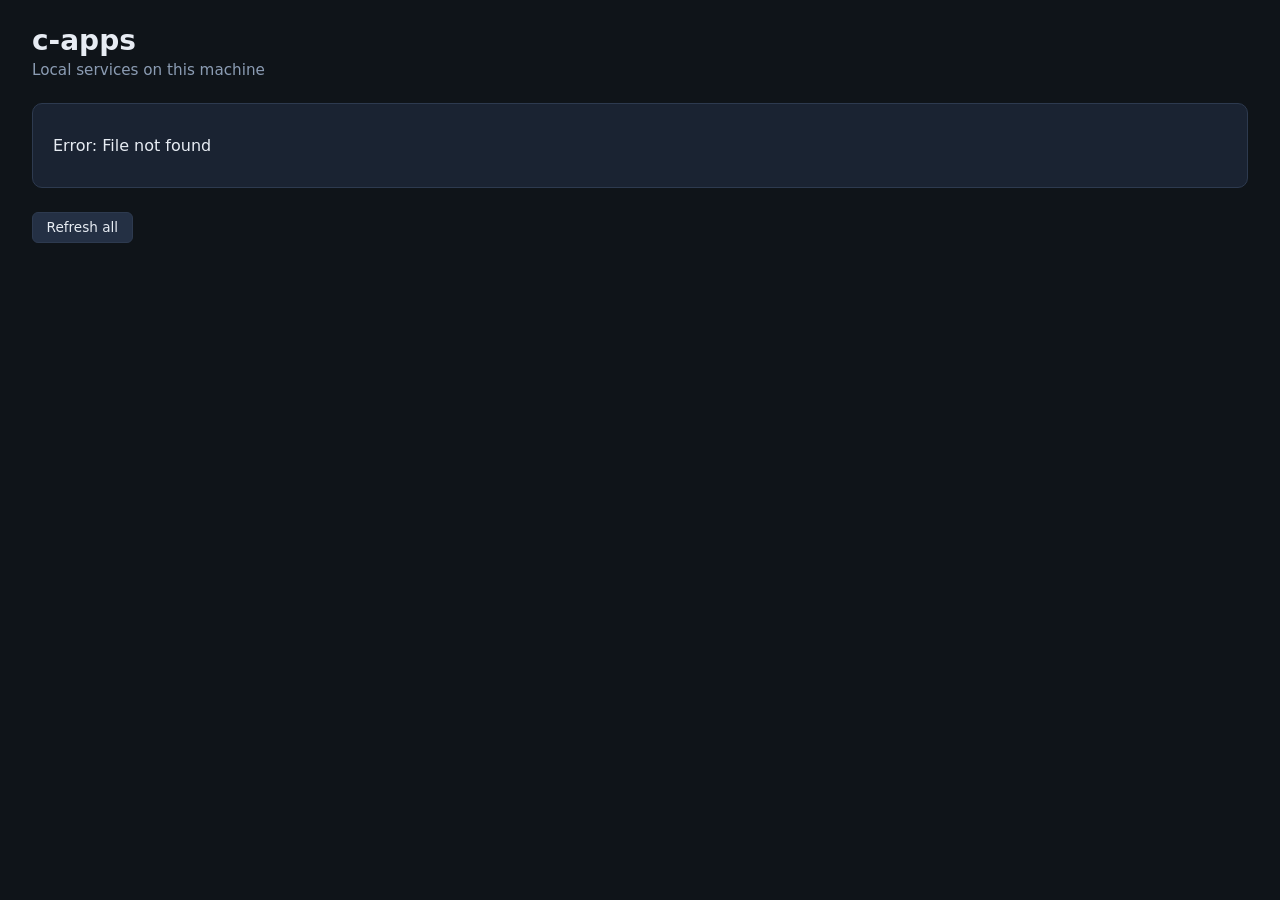
==== static/index.html @ 67bada16 "Initial commit: c-apps local dashboard for Chee apps." ====
<!DOCTYPE html>
<html lang="en">
<head>
  <meta charset="UTF-8" />
  <meta name="viewport" content="width=device-width, initial-scale=1" />
  <title>c-apps</title>
  <link rel="stylesheet" href="/static/style.css" />
</head>
<body>
  <header>
    <h1>c-apps</h1>
    <p class="subtitle">Local services on this machine</p>
  </header>
  <main>
    <ul id="apps" class="app-list"></ul>
  </main>
  <footer>
    <button type="button" id="refresh">Refresh all</button>
    <span id="updated"></span>
  </footer>
  <script src="/static/app.js"></script>
</body>
</html>
---- static/style.css ----
:root {
  --bg: #0f1419;
  --card: #1a2332;
  --text: #e7ecf3;
  --muted: #8b9cb3;
  --up: #3dd68c;
  --down: #f07178;
  --accent: #6cb6ff;
  --border: #2d3a4f;
}

* {
  box-sizing: border-box;
}

body {
  margin: 0;
  min-height: 100vh;
  font-family: "Segoe UI", system-ui, sans-serif;
  background: var(--bg);
  color: var(--text);
  display: flex;
  flex-direction: column;
  padding: 1.5rem 2rem 2rem;
}

header h1 {
  margin: 0 0 0.25rem;
  font-size: 1.75rem;
  font-weight: 600;
}

.subtitle {
  margin: 0;
  color: var(--muted);
  font-size: 0.95rem;
}

.app-list {
  list-style: none;
  padding: 0;
  margin: 1.5rem 0;
  display: flex;
  flex-direction: column;
  gap: 0.75rem;
  flex: 1;
}

.app-card.external {
  border-color: #3d4a5c;
}

.app-card .badge {
  font-size: 0.65rem;
  font-weight: 600;
  text-transform: uppercase;
  letter-spacing: 0.04em;
  color: var(--muted);
  border: 1px solid var(--border);
  border-radius: 4px;
  padding: 0.1rem 0.35rem;
  vertical-align: middle;
}

.app-card.is-busy {
  outline: 1px solid var(--border);
}

.app-card {
  display: grid;
  grid-template-columns: 1fr auto;
  gap: 0.5rem 1rem;
  align-items: center;
  background: var(--card);
  border: 1px solid var(--border);
  border-radius: 10px;
  padding: 1rem 1.25rem;
}

.app-card h2 {
  margin: 0;
  font-size: 1.1rem;
  font-weight: 600;
}

.app-card h2 a {
  color: var(--accent);
  text-decoration: none;
}

.app-card h2 a:hover {
  text-decoration: underline;
}

.app-desc {
  grid-column: 1;
  margin: 0;
  color: var(--muted);
  font-size: 0.85rem;
}

.app-meta {
  grid-column: 1;
  font-size: 0.8rem;
  color: var(--muted);
}

.app-meta.health-check span {
  font-family: ui-monospace, Consolas, monospace;
  font-size: 0.75rem;
}

.app-actions {
  grid-row: 1 / span 3;
  grid-column: 2;
  display: flex;
  flex-direction: column;
  align-items: flex-end;
  gap: 0.5rem;
}

.status {
  display: inline-flex;
  align-items: center;
  gap: 0.4rem;
  font-size: 0.85rem;
  font-weight: 500;
}

.status::before {
  content: "";
  width: 8px;
  height: 8px;
  border-radius: 50%;
  background: currentColor;
}

.status.up {
  color: var(--up);
}

.status.down {
  color: var(--down);
}

.status.unknown {
  color: var(--muted);
}

.btn-row {
  display: flex;
  flex-wrap: wrap;
  gap: 0.4rem;
  justify-content: flex-end;
}

.app-card.placeholder {
  color: var(--muted);
}

.app-card.placeholder strong {
  color: var(--text);
}

.app-result {
  grid-column: 1 / -1;
  margin: 0;
  font-size: 0.85rem;
  padding: 0.35rem 0.5rem;
  border-radius: 6px;
}

.app-result[hidden] {
  display: none;
}

.app-result.ok {
  color: var(--up);
  background: rgba(61, 214, 140, 0.1);
}

.app-result.fail {
  color: var(--down);
  background: rgba(240, 113, 120, 0.1);
}

button {
  font: inherit;
  cursor: pointer;
  border: 1px solid var(--border);
  background: #243044;
  color: var(--text);
  border-radius: 6px;
  padding: 0.4rem 0.85rem;
}

button:hover:not(:disabled) {
  background: #2d3d56;
}

button:disabled {
  opacity: 0.5;
  cursor: not-allowed;
}

button.primary {
  background: var(--accent);
  border-color: var(--accent);
  color: #0f1419;
  font-weight: 600;
}

button.primary:hover:not(:disabled) {
  filter: brightness(1.08);
}

footer {
  display: flex;
  align-items: center;
  gap: 1rem;
  color: var(--muted);
  font-size: 0.85rem;
}

#updated {
  font-variant-numeric: tabular-nums;
}
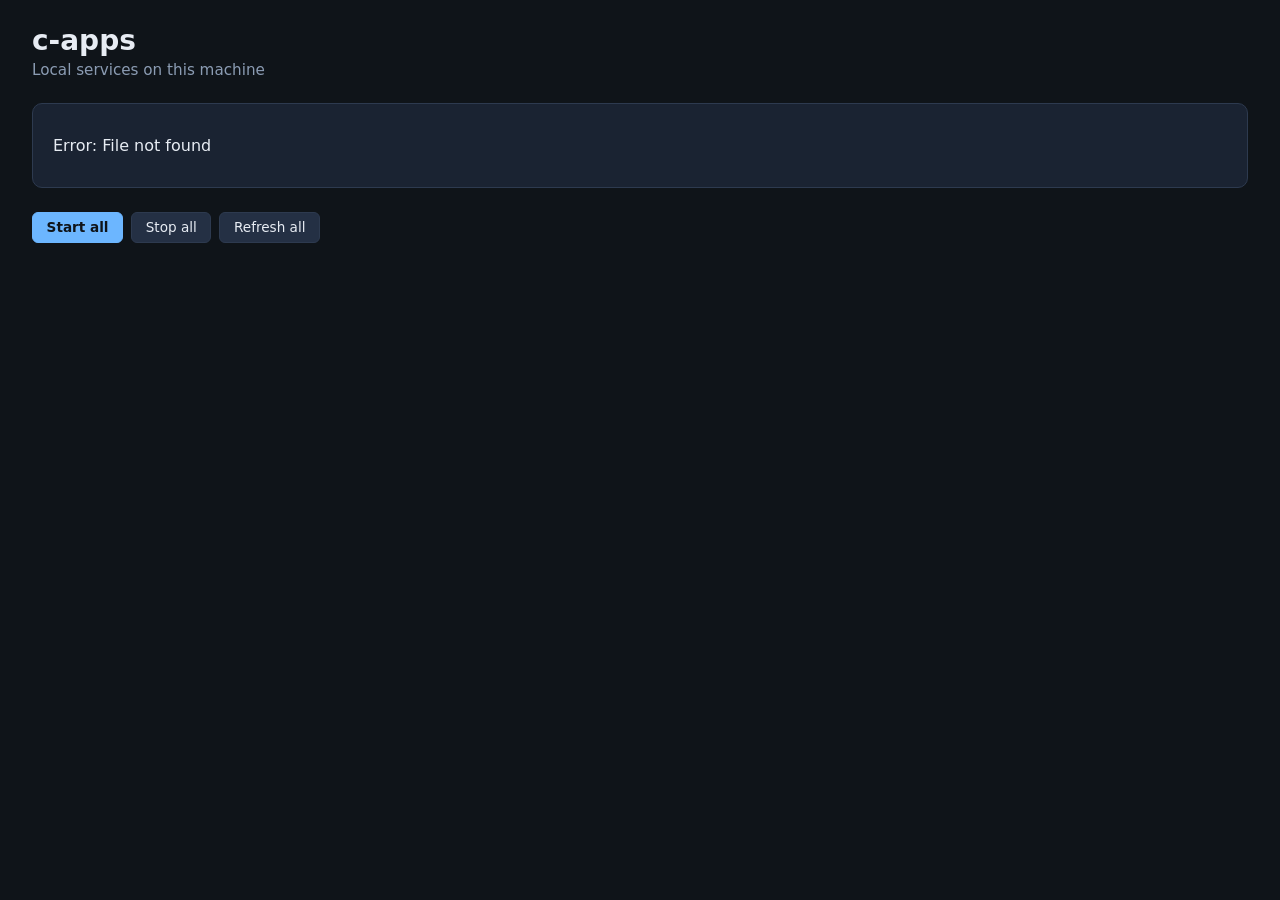
==== commit b8fe129c: "add debug and background launches" ====
--- a/static/index.html
+++ b/static/index.html
@@ -15,7 +15,11 @@
     <ul id="apps" class="app-list"></ul>
   </main>
   <footer>
-    <button type="button" id="refresh">Refresh all</button>
+    <div class="footer-actions">
+      <button type="button" id="start-all" class="primary">Start all</button>
+      <button type="button" id="stop-all">Stop all</button>
+      <button type="button" id="refresh">Refresh all</button>
+    </div>
     <span id="updated"></span>
   </footer>
   <script src="/static/app.js"></script>
--- a/static/style.css
+++ b/static/style.css
@@ -214,12 +214,31 @@
   filter: brightness(1.08);
 }
 
+button.debug {
+  border-color: #5a6d8a;
+  color: #c5d4e8;
+}
+
+button.debug:hover:not(:disabled) {
+  background: #2d3d56;
+  border-color: #6cb6ff;
+}
+
 footer {
   display: flex;
   align-items: center;
+  justify-content: space-between;
   gap: 1rem;
-  color: var(--muted);
-  font-size: 0.85rem;
+  flex-wrap: wrap;
+  color: var(--muted);
+  font-size: 0.85rem;
+}
+
+.footer-actions {
+  display: flex;
+  align-items: center;
+  gap: 0.5rem;
+  flex-wrap: wrap;
 }
 
 #updated {
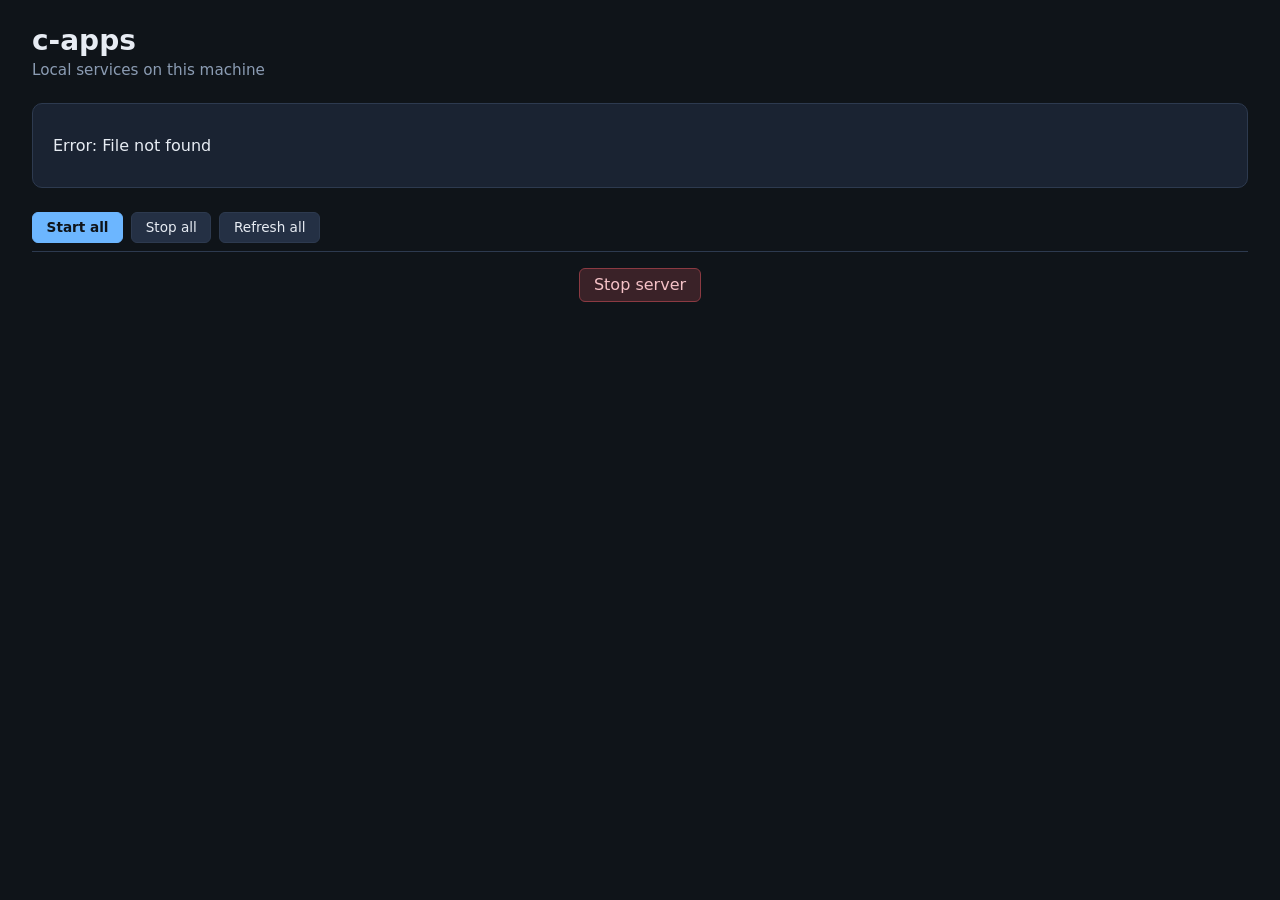
==== commit bb165ce2: "Add cursor-agent primary/backup failover watchdog. Polls primary health on an interval and starts th" ====
--- a/static/index.html
+++ b/static/index.html
@@ -22,6 +22,9 @@
     </div>
     <span id="updated"></span>
   </footer>
+  <div class="server-footer">
+    <button type="button" id="stop-server" class="danger" title="Stop the c-apps dashboard and exit start.bat">Stop server</button>
+  </div>
   <script src="/static/app.js"></script>
 </body>
 </html>
--- a/static/style.css
+++ b/static/style.css
@@ -50,6 +50,11 @@
   border-color: #3d4a5c;
 }
 
+.app-card .badge.failover {
+  color: #e6b84d;
+  border-color: #6a5730;
+}
+
 .app-card .badge {
   font-size: 0.65rem;
   font-weight: 600;
@@ -137,6 +142,10 @@
 
 .status.up {
   color: var(--up);
+}
+
+.status.up-backup {
+  color: #e6b84d;
 }
 
 .status.down {
@@ -244,3 +253,22 @@
 #updated {
   font-variant-numeric: tabular-nums;
 }
+
+.server-footer {
+  display: flex;
+  justify-content: center;
+  margin-top: 0.5rem;
+  padding-top: 1rem;
+  border-top: 1px solid var(--border);
+}
+
+button.danger {
+  border-color: #8b3a42;
+  background: #3a2228;
+  color: #f5c2c7;
+}
+
+button.danger:hover:not(:disabled) {
+  background: #4a2a32;
+  border-color: var(--down);
+}
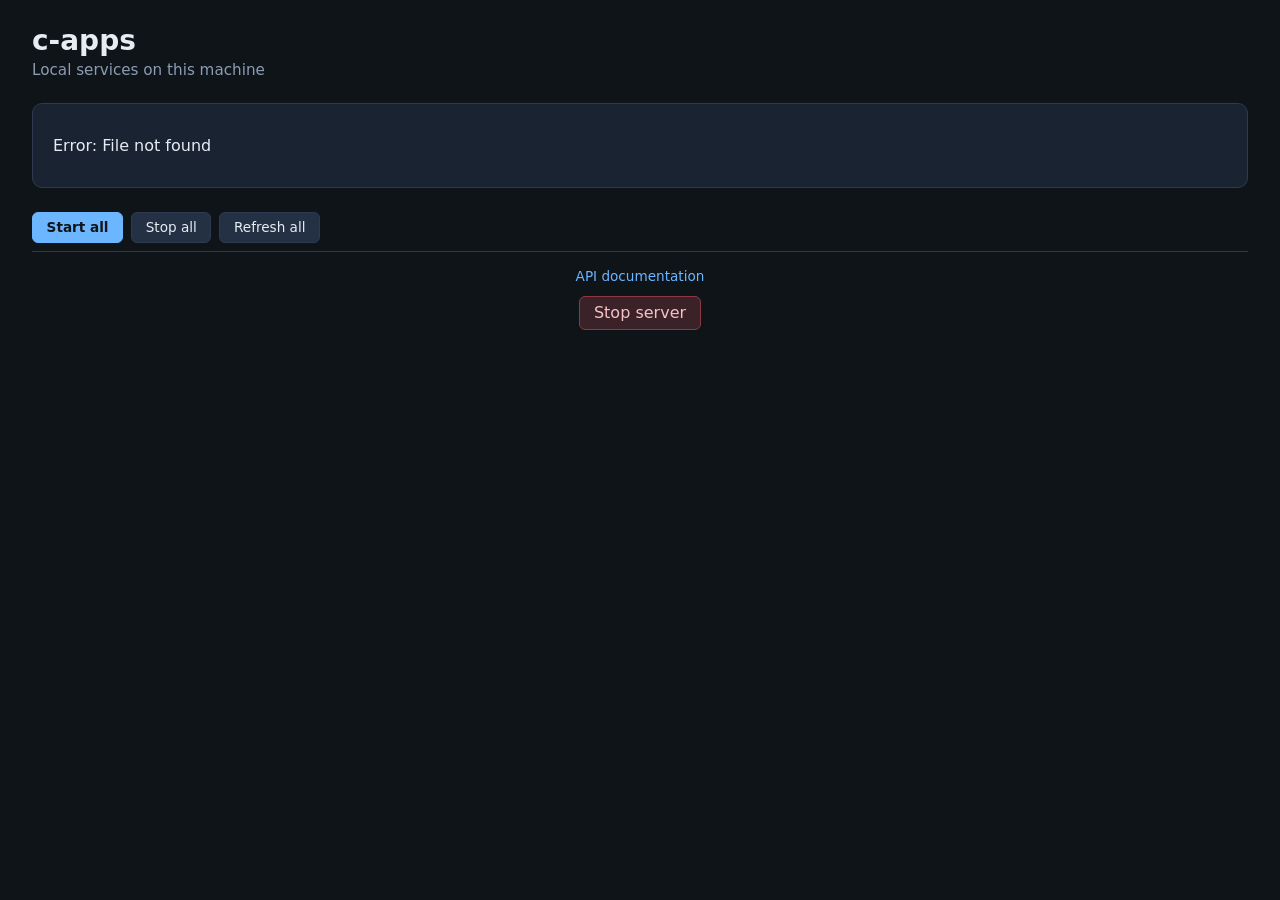
==== commit 3be8262e: "Add unified app control API, notify-only failover, and API docs." ====
--- a/static/index.html
+++ b/static/index.html
@@ -23,6 +23,7 @@
     <span id="updated"></span>
   </footer>
   <div class="server-footer">
+    <a href="/api-docs" class="footer-link">API documentation</a>
     <button type="button" id="stop-server" class="danger" title="Stop the c-apps dashboard and exit start.bat">Stop server</button>
   </div>
   <script src="/static/app.js"></script>
--- a/static/style.css
+++ b/static/style.css
@@ -260,6 +260,9 @@
   margin-top: 0.5rem;
   padding-top: 1rem;
   border-top: 1px solid var(--border);
+  flex-direction: column;
+  align-items: center;
+  gap: 0.75rem;
 }
 
 button.danger {
@@ -272,3 +275,133 @@
   background: #4a2a32;
   border-color: var(--down);
 }
+
+.footer-link {
+  color: var(--accent);
+  text-decoration: none;
+  font-size: 0.85rem;
+}
+
+.footer-link:hover {
+  text-decoration: underline;
+}
+
+.docs-page {
+  max-width: 52rem;
+}
+
+.docs-back {
+  margin: 0 0 0.5rem;
+  font-size: 0.9rem;
+}
+
+.docs-back a {
+  color: var(--accent);
+  text-decoration: none;
+}
+
+.docs-back a:hover {
+  text-decoration: underline;
+}
+
+.docs-main section {
+  margin-bottom: 2rem;
+}
+
+.docs-main h2 {
+  margin: 0 0 0.75rem;
+  font-size: 1.2rem;
+  font-weight: 600;
+}
+
+.docs-main p {
+  margin: 0 0 0.75rem;
+  color: var(--muted);
+  line-height: 1.5;
+}
+
+.docs-main code {
+  font-family: ui-monospace, Consolas, monospace;
+  font-size: 0.85em;
+  color: var(--text);
+}
+
+.docs-table {
+  width: 100%;
+  border-collapse: collapse;
+  font-size: 0.85rem;
+  margin-bottom: 1rem;
+}
+
+.docs-table th,
+.docs-table td {
+  border: 1px solid var(--border);
+  padding: 0.5rem 0.65rem;
+  text-align: left;
+  vertical-align: top;
+}
+
+.docs-table th {
+  background: var(--card);
+  color: var(--text);
+  font-weight: 600;
+}
+
+.docs-table td {
+  color: var(--muted);
+}
+
+.method {
+  display: inline-block;
+  font-family: ui-monospace, Consolas, monospace;
+  font-size: 0.75rem;
+  font-weight: 700;
+  padding: 0.15rem 0.4rem;
+  border-radius: 4px;
+  color: #0f1419;
+}
+
+.method.get {
+  background: #6cb6ff;
+}
+
+.method.post {
+  background: #3dd68c;
+}
+
+.method.delete {
+  background: #f07178;
+}
+
+.docs-code {
+  margin: 0 0 0.75rem;
+  padding: 0.75rem 1rem;
+  background: var(--card);
+  border: 1px solid var(--border);
+  border-radius: 8px;
+  overflow-x: auto;
+  font-family: ui-monospace, Consolas, monospace;
+  font-size: 0.8rem;
+  line-height: 1.45;
+  color: var(--text);
+}
+
+.docs-note {
+  font-size: 0.85rem;
+}
+
+.docs-footer {
+  margin-top: 1rem;
+  padding-top: 1rem;
+  border-top: 1px solid var(--border);
+}
+
+.docs-footer a {
+  color: var(--accent);
+  text-decoration: none;
+  font-size: 0.85rem;
+}
+
+.docs-footer a:hover {
+  text-decoration: underline;
+}
